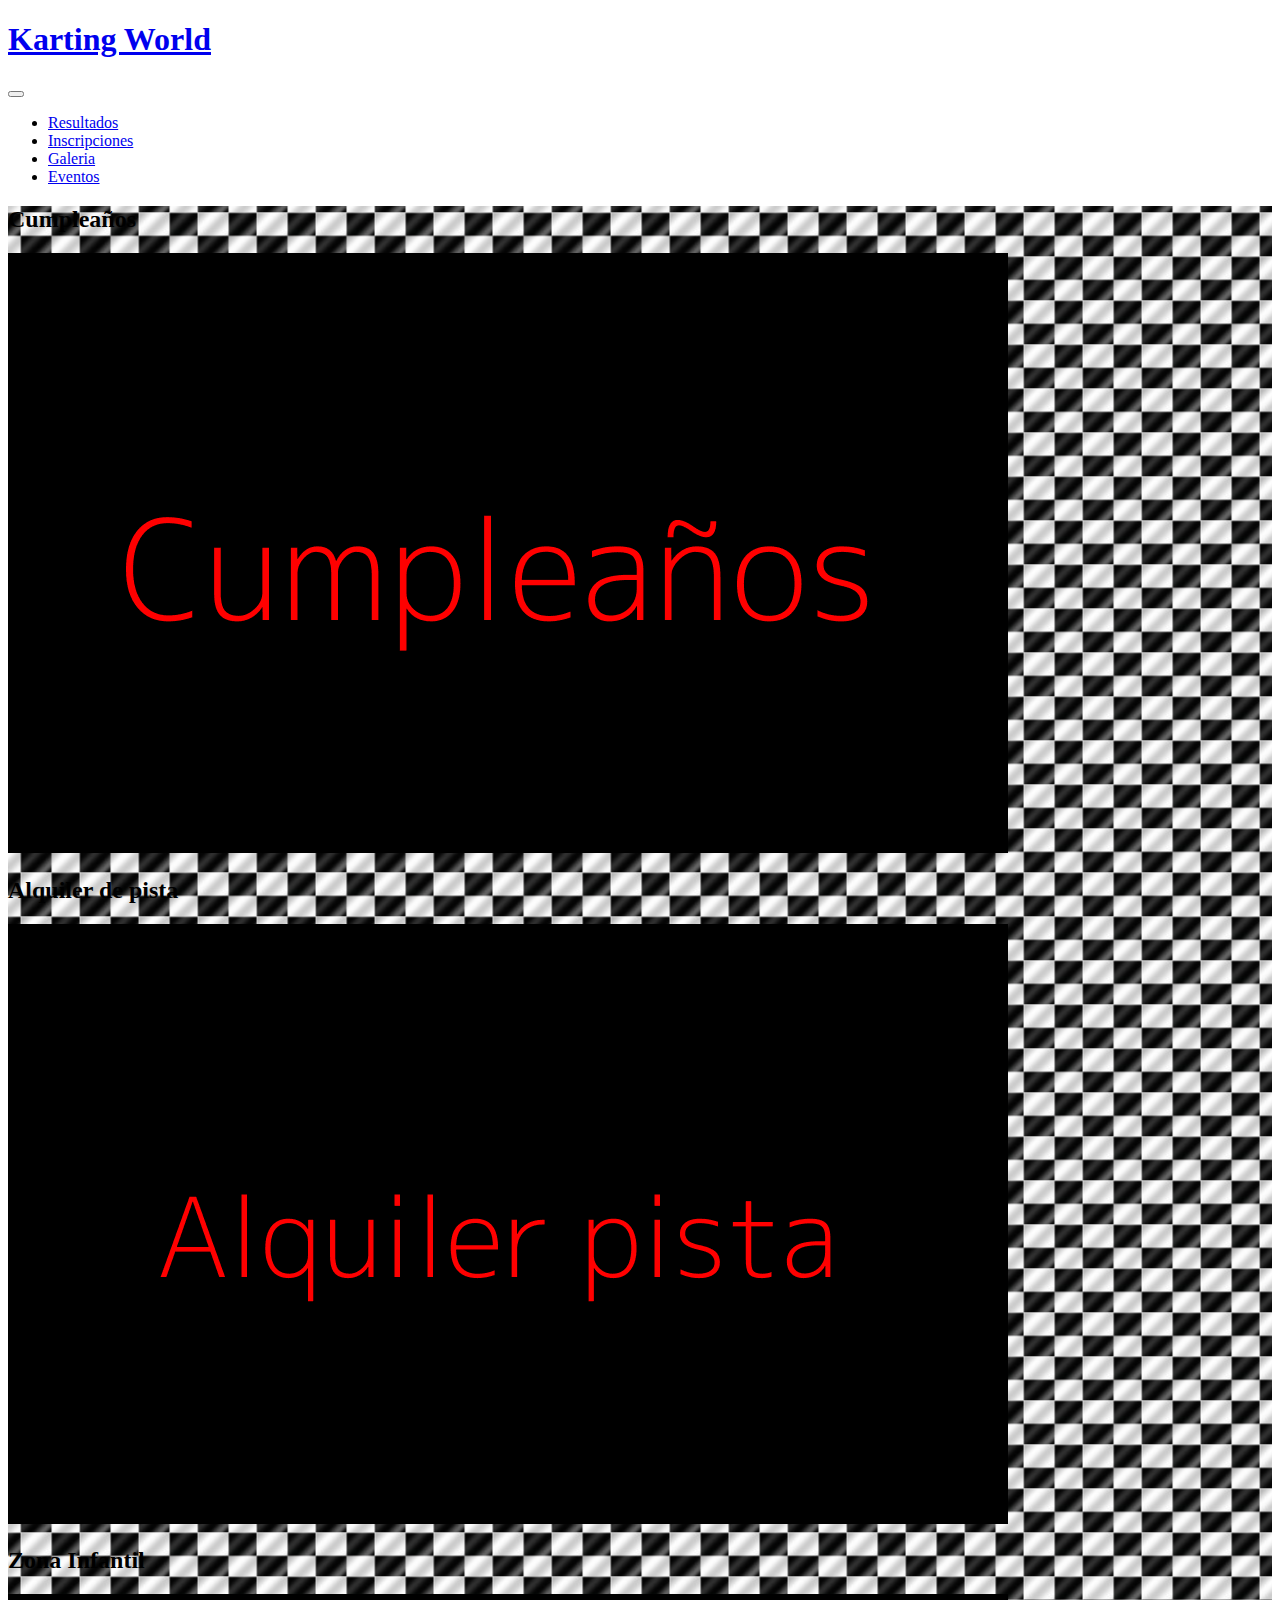
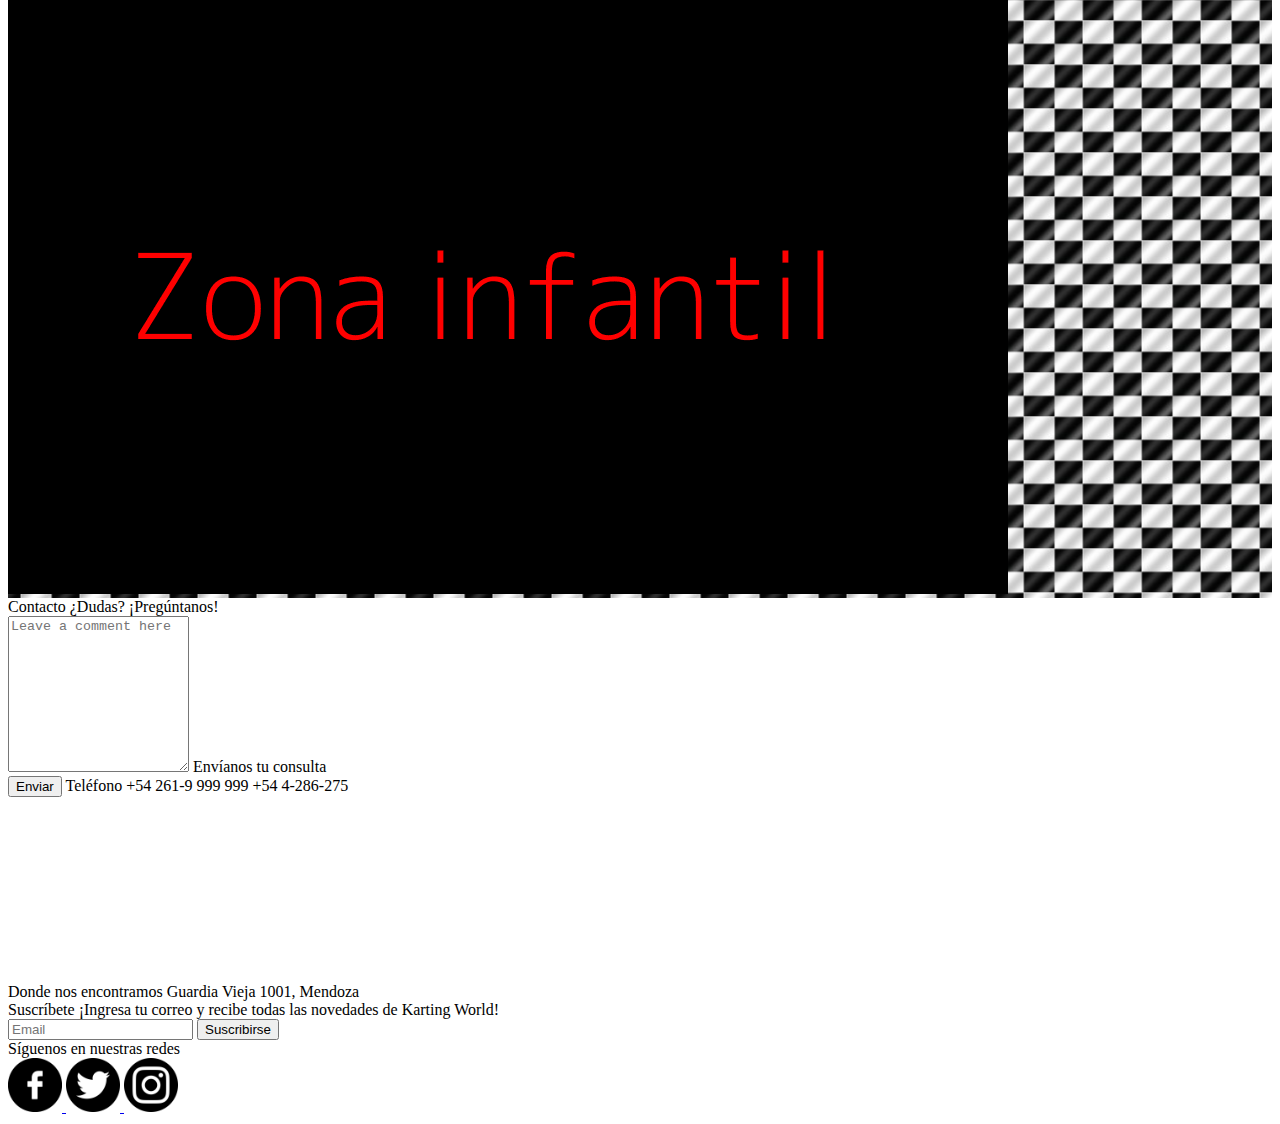
==== pages/eventos.html @ 480d92a8 "Añadido el contenido a la pagina de Eventos, full responsive. Modificado el link hacia la pagina de " ====
<!DOCTYPE html>
<html lang="en">

<head>
    <meta charset="UTF-8">
    <meta http-equiv="X-UA-Compatible" content="IE=edge">
    <meta name="viewport" content="width=device-width, initial-scale=1.0">

    <!--Bootstrap CSS-->
    <link href="https://cdn.jsdelivr.net/npm/bootstrap@5.1.3/dist/css/bootstrap.min.css" rel="stylesheet"
        integrity="sha384-1BmE4kWBq78iYhFldvKuhfTAU6auU8tT94WrHftjDbrCEXSU1oBoqyl2QvZ6jIW3" crossorigin="anonymous">

    <!--CSS Personal-->
    <link rel="stylesheet" href="../styles/main.css">

    <title>Eventos</title>
</head>

<body>
    <header class="mb-5">
        <nav class="navbar navbar-expand-md navbar-dark bg-danger fixed-top ">
            <div class="container-fluid">
                <a class="navbar-brand fs-1 ms-md-5" href="../index.html">
                    <h1 class="mb-0">Karting World</h1>
                </a>
                <button class="navbar-toggler" type="button" data-bs-toggle="collapse" data-bs-target="#navbarNav"
                    aria-controls="navbarNav" aria-expanded="false" aria-label="Toggle navigation">
                    <span class="navbar-toggler-icon"></span>
                </button>
                <div class="collapse navbar-collapse" id="navbarNav">
                    <ul class="navbar-nav fs-5 ms-auto me-5">
                        <li class="nav-item active">
                            <a class="nav-link" href="./resultados.html">Resultados</a>
                        </li>
                        <li class="nav-item">
                            <a class="nav-link" href="./inscripciones.html">Inscripciones</a>
                        </li>
                        <li class="nav-item">
                            <a class="nav-link" href="./galeria.html">Galeria</a>
                        </li>
                        <li class="nav-item">
                            <a class="nav-link" href="./eventos.html">Eventos</a>
                        </li>
                    </ul>
                </div>
            </div>
        </nav>
    </header>

    <main>
        <div class="container-fluid px-0 px-md-5 fondoCuadros">
            <div class="bg-light px-3 d-flex flex-column">
                <h2 class="text-danger text-center fs-1 pt-5">Cumpleaños</h2>
                <img src="../images/eventosCumpleaños.png" alt="">

                <h2 class="text-danger text-center fs-1 pt-5">Alquiler de pista</h2>
                <img src="../images/eventosAlquilerPista.png" alt="">

                <h2 class="text-danger text-center fs-1 pt-5">Zona Infantil</h2>
                <img class="pb-5" src="../images/eventosZonaInfantil.png" alt="">
            </div>
        </div>
    </main>

    <footer>
        <div class="container-fluid bg-dark py-3 text-light">
            <div class="row">
                <div class="col-md-4 d-flex flex-column align-items-center">
                    <span class="d-block fs-5">Contacto</span>
                    <span class="d-block pb-2">¿Dudas? ¡Pregúntanos!</span>
                    <div class="form-floating col-10 text-dark pb-3">
                        <textarea class="textAreaPersonalizado form-control" placeholder="Leave a comment here"
                            id="floatingTextarea2"></textarea>
                        <label for="floatingTextarea2">Envíanos tu consulta</label>
                    </div>
                    <input class="btn btn-light mb-4" type="submit" value="Enviar">

                    <span class="d-block fs-5 pb-2">Teléfono</span>
                    <span class="d-block pb-1">+54 261-9 999 999</span>
                    <span class="d-block pb-1">+54 4-286-275</span>
                </div>

                <div class="col-md-4 d-flex flex-column align-items-center">
                    <span class="d-block fs-5 mt-4 mt-md-0">Donde nos encontramos</span>
                    <span class="d-block pb-2">Guardia Vieja 1001, Mendoza</span>
                    <iframe class="col-10"
                        src="https://www.google.com/maps/embed?pb=!1m18!1m12!1m3!1d1026.6291548200215!2d-68.90912971301499!3d-33.023253408111756!2m3!1f0!2f0!3f0!3m2!1i1024!2i768!4f13.1!3m3!1m2!1s0x0%3A0x59d9653fd575d3c!2sKarting%20Club%20Lujan!5e1!3m2!1ses-419!2sar!4v1651001293579!5m2!1ses-419!2sar"
                        height="200" style="border:0;" allowfullscreen="" loading="lazy"
                        referrerpolicy="no-referrer-when-downgrade"></iframe>
                </div>

                <div class="col-md-4">
                    <div class="d-flex flex-column align-items-center">
                        <span class="d-block fs-5 mt-4 mt-md-0">Suscríbete</span>
                        <span class="d-block pb-2 text-center">
                            ¡Ingresa tu correo y recibe todas las novedades de Karting World!
                        </span>
                    </div>

                    <div class="container-fluid">
                        <div class="input-group mb-3">
                            <input type="email" class="form-control" placeholder="Email"
                                aria-label="Recipient's username" aria-describedby="button-addon2">
                            <button class="btn btn-danger" type="button" id="button-addon2">
                                Suscribirse
                            </button>
                        </div>
                    </div>

                    <div class="d-flex flex-column align-items-center">
                        <span class="d-block fs-5 mt-4 pb-2">Síguenos en nuestras redes</span>
                        <div class="container d-flex flex-row justify-content-evenly">

                            <a href="https://www.facebook.com/" target="_blank">
                                <img class="imageFooter" src="../images/facebookIco.png" alt="Facebook">
                            </a>

                            <a href="https://www.twitter.com/" target="_blank">
                                <img class="imageFooter" src="../images/twitterIco.png" alt="Twitter">
                            </a>

                            <a href="https://www.instagram.com/" target="_blank">
                                <img class="imageFooter" src="../images/instagramIco.png" alt="Instagram">
                            </a>

                        </div>
                    </div>
                </div>
            </div>
        </div>
    </footer>

    <script src="https://cdn.jsdelivr.net/npm/bootstrap@5.1.3/dist/js/bootstrap.bundle.min.js"
        integrity="sha384-ka7Sk0Gln4gmtz2MlQnikT1wXgYsOg+OMhuP+IlRH9sENBO0LRn5q+8nbTov4+1p"
        crossorigin="anonymous"></script>
</body>

</html>
---- styles/main.css ----
.fondoCuadros {
    background-image: url(../images/imagenFondo2.jpg);
    background-position: center;
}

/*SOBRE NOSOTROS*/ 
.imagenSobreNosotros {
    width: 100%;
}

.imagenPista {
    width: 100%;
}



/* GALERIA */

.containerGaleria img{
    width: 100%;
}



@media screen and (min-width: 768px) {
    main {
        background-image: url(../images/imagenFondo2.jpg);
        background-position: center;
    }


    /*INDEX*/
    .imagenSobreNosotros {
        width: 500px;
        border: 2px solid black;
        border-radius: 25px;

    }

    .imagenPista {
        border: 2px solid black;
        border-radius: 25px;
    }

    /*RESULTADOS*/
    .table {
        width: 500px;
    }

}

@media screen and (min-width: 1024px) {
    .imagenPista {
        width: 700px;
    }
}



/*FOOTER*/

.textAreaPersonalizado {
    height: 150px !important;
}

.imageFooter {
    width: 54px;
}
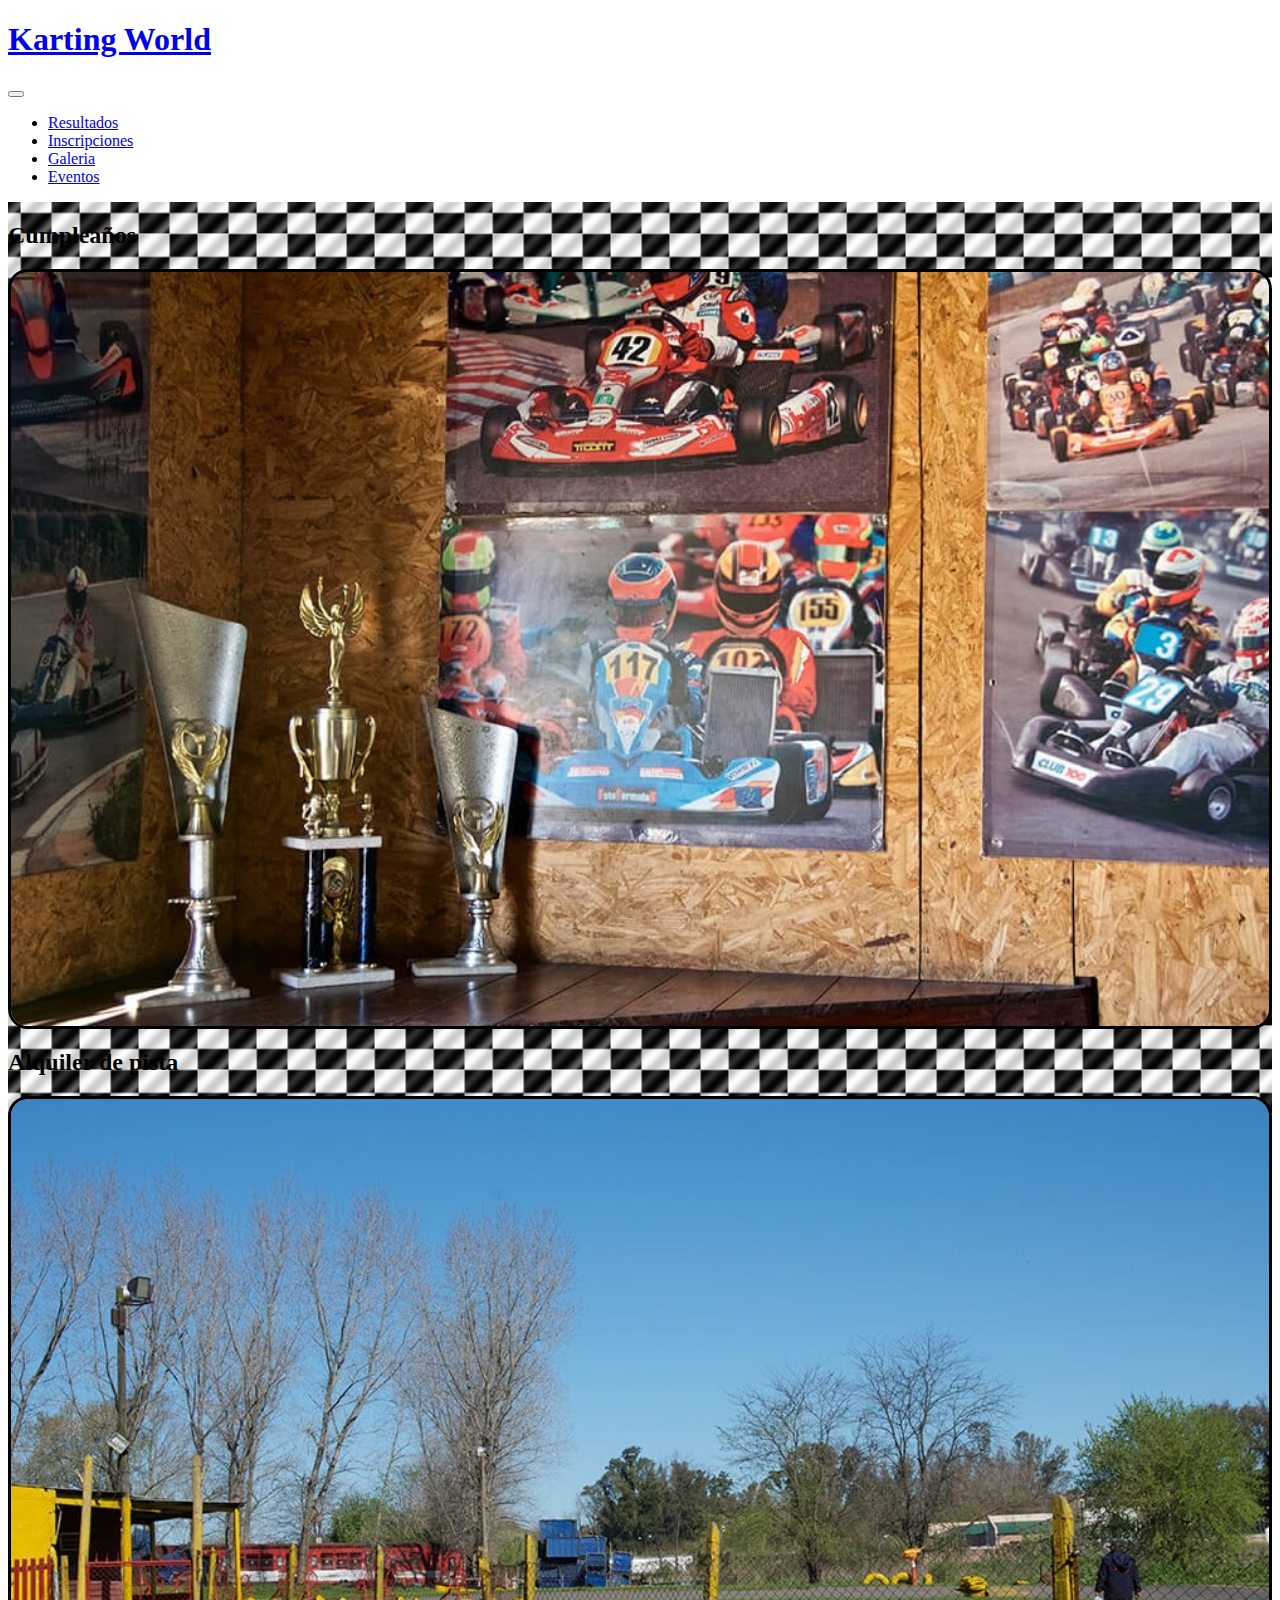
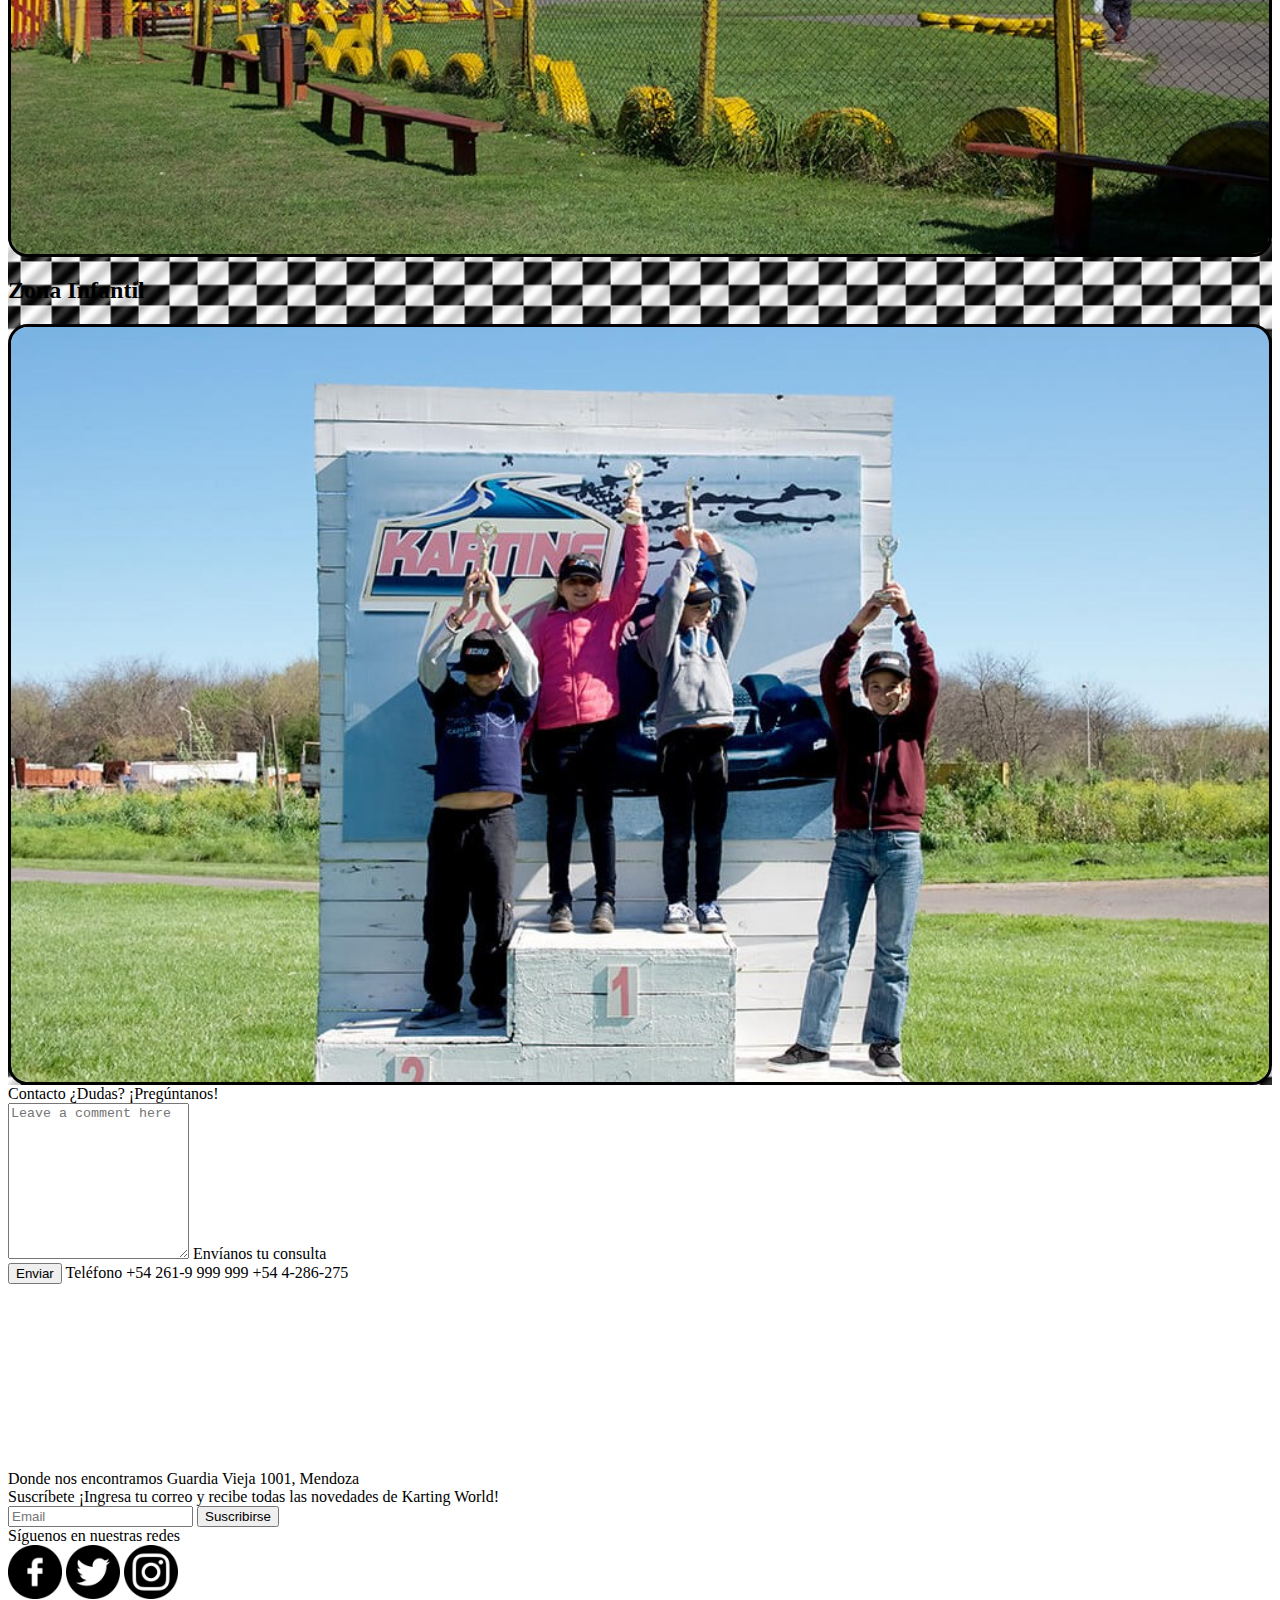
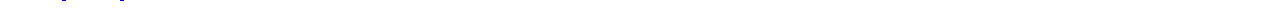
==== commit c41b1efa: "Eliminadas las imagenes en negro anteriores y añadidas nuevas fotografias reales tanto en la pagina " ====
--- a/pages/eventos.html
+++ b/pages/eventos.html
@@ -49,15 +49,15 @@
 
     <main>
         <div class="container-fluid px-0 px-md-5 fondoCuadros">
-            <div class="bg-light px-3 d-flex flex-column">
+            <div class="bg-light px-3 containerEventos">
                 <h2 class="text-danger text-center fs-1 pt-5">Cumpleaños</h2>
-                <img src="../images/eventosCumpleaños.png" alt="">
+                <img src="../images/eventosCumpleaños.jpg" alt="">
 
                 <h2 class="text-danger text-center fs-1 pt-5">Alquiler de pista</h2>
-                <img src="../images/eventosAlquilerPista.png" alt="">
+                <img src="../images/eventosAlquilerPista.jpg" alt="">
 
                 <h2 class="text-danger text-center fs-1 pt-5">Zona Infantil</h2>
-                <img class="pb-5" src="../images/eventosZonaInfantil.png" alt="">
+                <img class="mb-5" src="../images/eventosZonaInfantil.jpg" alt="">
             </div>
         </div>
     </main>
--- a/styles/main.css
+++ b/styles/main.css
@@ -3,31 +3,64 @@
     background-position: center;
 }
 
-/*SOBRE NOSOTROS*/ 
+/*SOBRE NOSOTROS*/
 .imagenSobreNosotros {
     width: 100%;
+
+    animation-name: rotacionImagenSobreNosotros;
+    animation-iteration-count: infinite;
+    animation-timing-function: ease-in-out;
+    animation-duration: 10s;
 }
 
 .imagenPista {
     width: 100%;
+
+    animation-name: rotacionImagenNuestraPista;
+    animation-iteration-count: infinite;
+    animation-timing-function: ease-in-out;
+    animation-duration: 10s;
 }
 
-
+/* NUESTRO EQUIPO */
+.nuestroEquipo-imagenes {
+    display: grid;
+    grid-template-columns: 100%;
+    grid-template-rows: 275px 275px 275px;
+}
 
 /* GALERIA */
+.containerGaleria img {
+    width: 100%;
 
-.containerGaleria img{
-    width: 100%;
+    transition: all .2s ease-in-out;
 }
 
+/* EVENTOS */
+.containerEventos {
+    display: flex;
+    flex-direction: column;
+}
 
+.containerEventos img {
+    border: 3px black solid;
+    border-radius: 20px;
+}
+
+/*FOOTER*/
+.textAreaPersonalizado {
+    height: 150px !important;
+}
+
+.imageFooter {
+    width: 54px;
+}
 
 @media screen and (min-width: 768px) {
     main {
         background-image: url(../images/imagenFondo2.jpg);
         background-position: center;
     }
-
 
     /*INDEX*/
     .imagenSobreNosotros {
@@ -46,23 +79,73 @@
     .table {
         width: 500px;
     }
-
 }
 
 @media screen and (min-width: 1024px) {
     .imagenPista {
         width: 700px;
     }
+
+    /* NUESTRO EQUIPO */
+    .nuestroEquipo-imagenes {
+        grid-template-columns: 1fr 1fr 1fr;
+        grid-template-rows: 275px;
+    }
 }
 
 
-
-/*FOOTER*/
-
-.textAreaPersonalizado {
-    height: 150px !important;
+/* TRANSICIONES */
+.containerGaleria img:hover {
+    transform: scale(1.05);
 }
 
-.imageFooter {
-    width: 54px;
+/* ANIMACIONES */
+@keyframes rotacionImagenSobreNosotros {
+    0% {
+        transform: rotateY(0deg);
+    }
+
+    15% {
+        transform: rotateY(180deg);
+        content: url(../images/kartingPrincipal2.jpg);
+    }
+
+    50% {
+        transform: rotateY(180deg);
+        content: url(../images/kartingPrincipal2.jpg);
+    }
+
+    65% {
+        transform: rotateY(0deg);
+        content: url(../images/kartingPrincipal.jpg);
+    }
+
+    100% {
+        transform: rotateY(0deg);
+    }
+}
+
+@keyframes rotacionImagenNuestraPista {
+    0% {
+        transform: rotateY(0deg);
+    }
+
+    15% {
+        transform: rotateY(180deg);
+        content: url(../images/imagenPista2.jpg);
+    }
+
+    50% {
+        transform: rotateY(180deg);
+        content: url(../images/imagenPista2.jpg);
+    }
+
+    65% {
+        transform: rotateY(0deg);
+        content: url(../images/imagenPista.jpg);
+    }
+
+    100% {
+        transform: rotateY(0deg);
+    }
 }